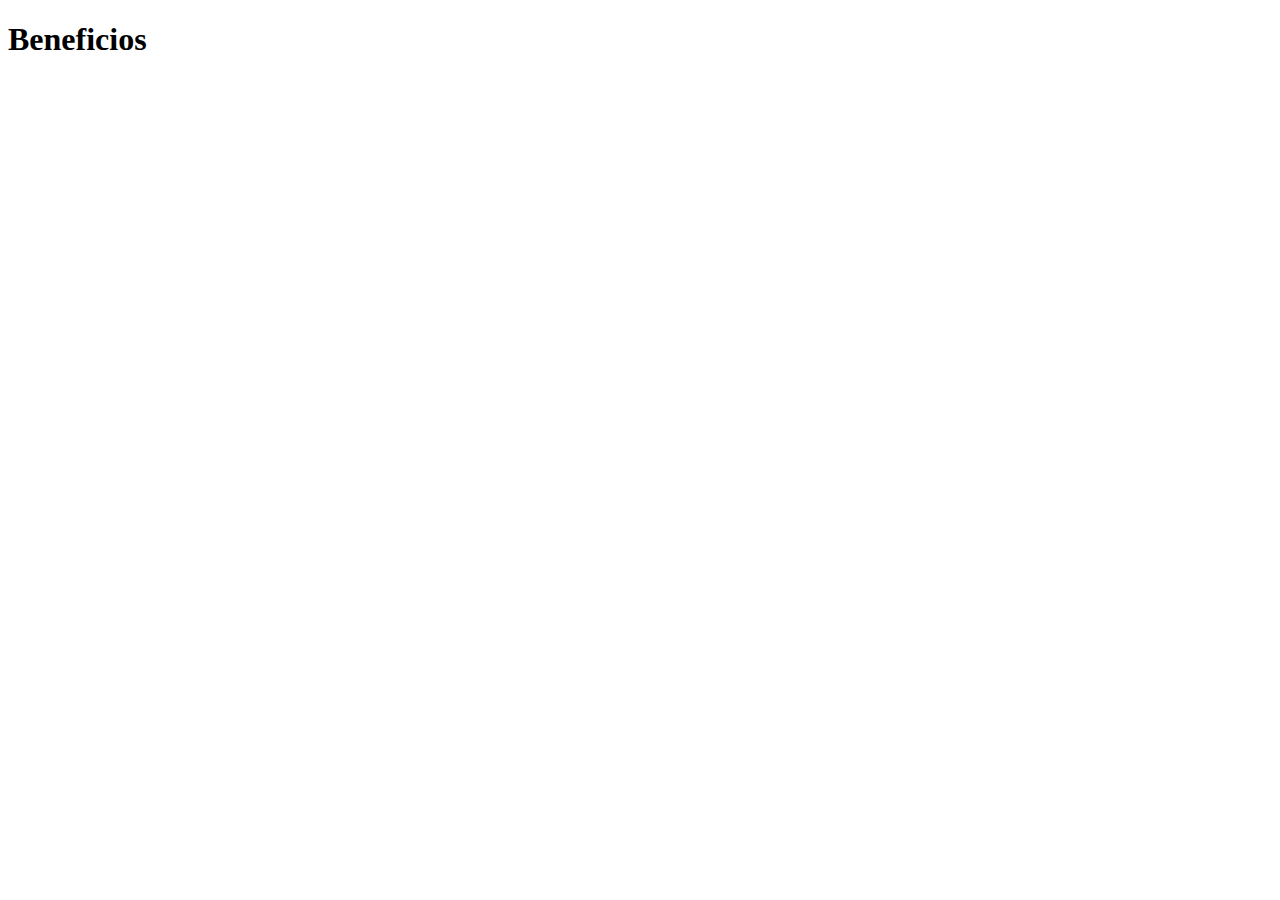
==== beneficios.html @ d2de86b8 "Rama Beneficios HTML" ====
<!DOCTYPE html>
<html lang="en">
<head>
  <meta charset="UTF-8">
  <meta http-equiv="X-UA-Compatible" content="IE=edge">
  <meta name="viewport" content="width=device-width, initial-scale=1.0">
  <title>Beneficios</title>
</head>
<body>
  <h1>Beneficios</h1>
</body>
</html>
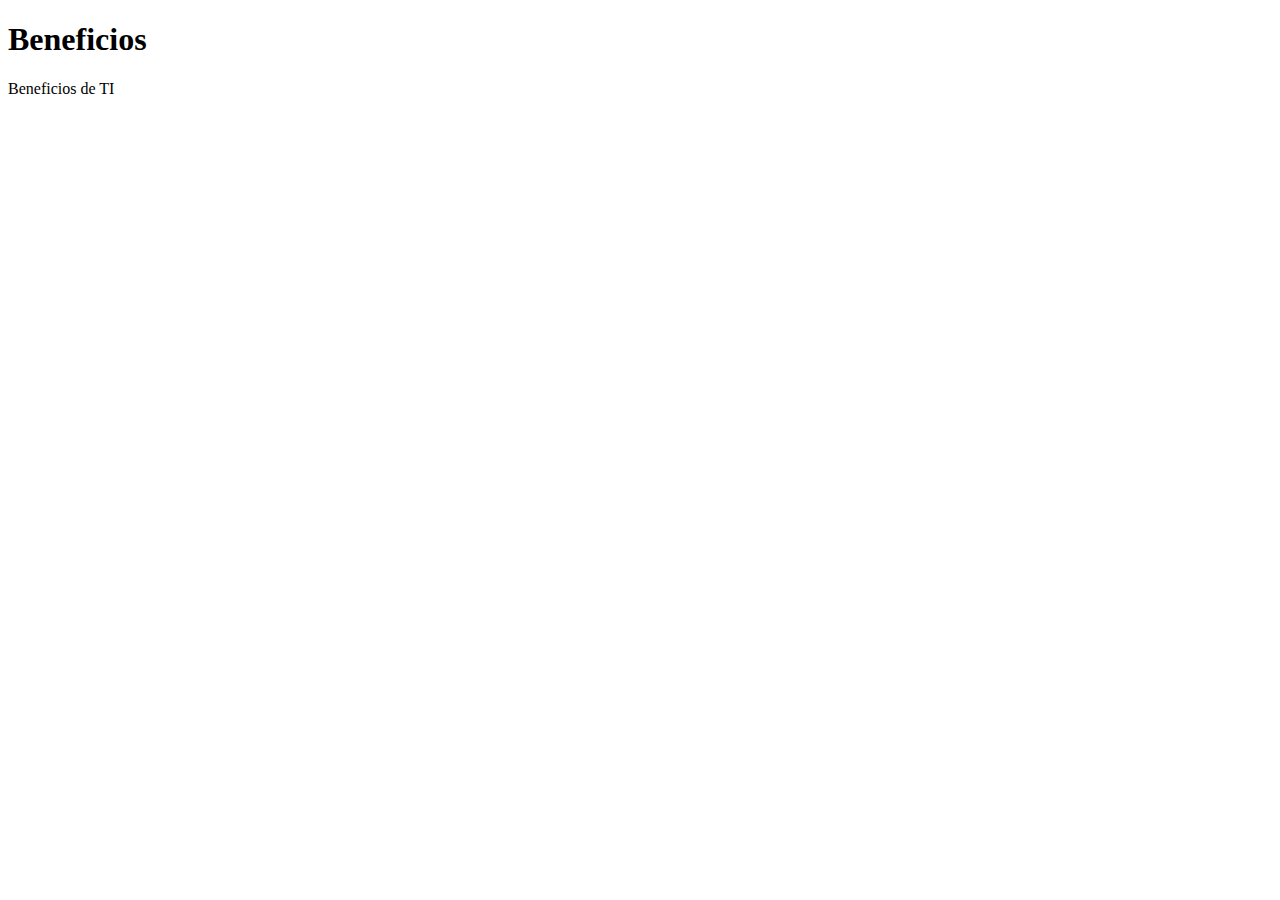
==== commit 08ca7e85: "new beneficios html updated" ====
--- a/beneficios.html
+++ b/beneficios.html
@@ -8,5 +8,6 @@
 </head>
 <body>
   <h1>Beneficios</h1>
+  <p>Beneficios de TI</p>
 </body>
 </html>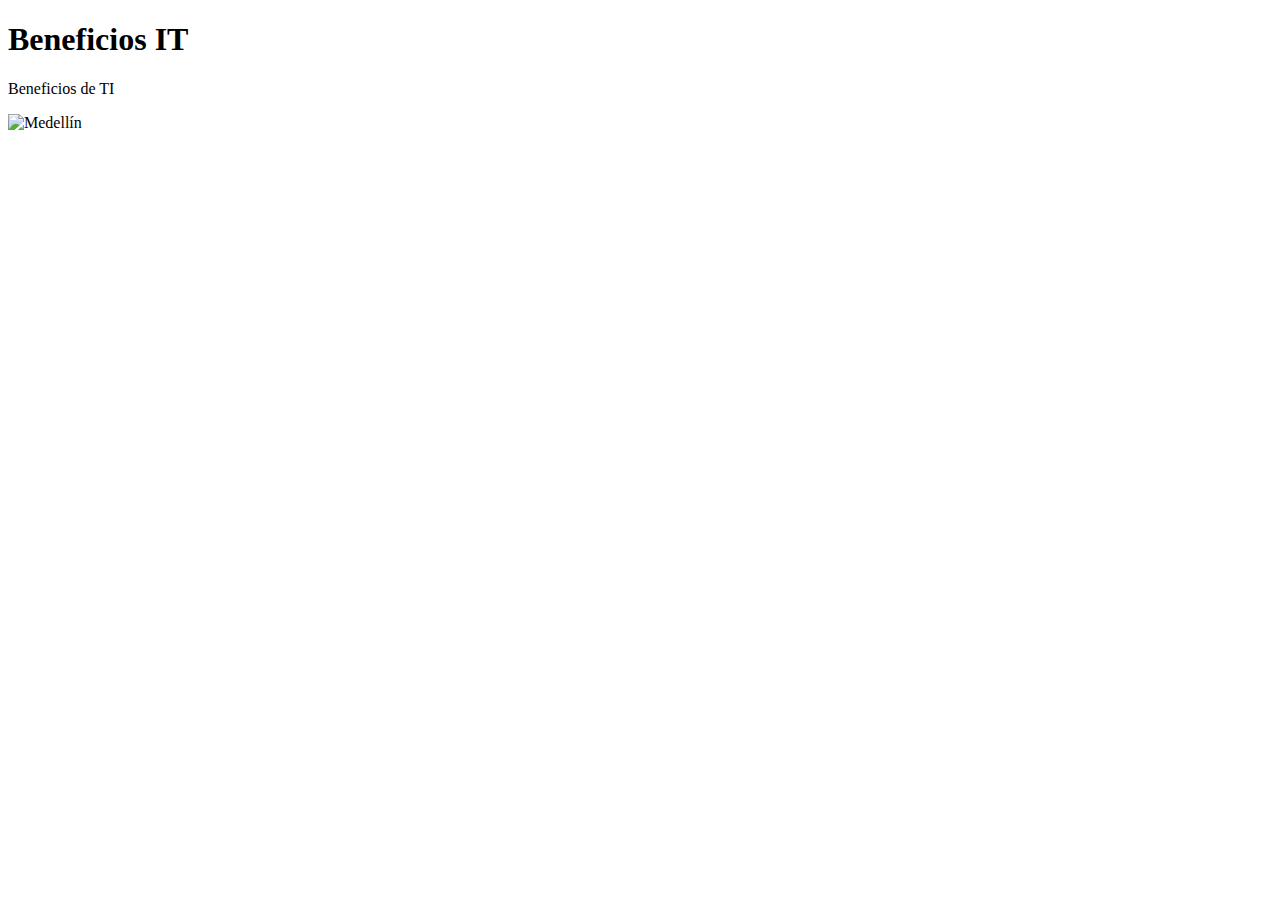
==== commit 108704e8: "Change JZapata" ====
--- a/beneficios.html
+++ b/beneficios.html
@@ -4,10 +4,14 @@
   <meta charset="UTF-8">
   <meta http-equiv="X-UA-Compatible" content="IE=edge">
   <meta name="viewport" content="width=device-width, initial-scale=1.0">
-  <title>Beneficios</title>
+  <title>Beneficios IT</title>
 </head>
 <body>
-  <h1>Beneficios</h1>
+  <h1>Beneficios IT</h1>
   <p>Beneficios de TI</p>
+  
+  <div>
+    <img src="https://media.gettyimages.com/photos/medellin-colombia-picture-id141477311?s=612x612" alt="Medellín" />
+  </div>
 </body>
-</html>+</html>
